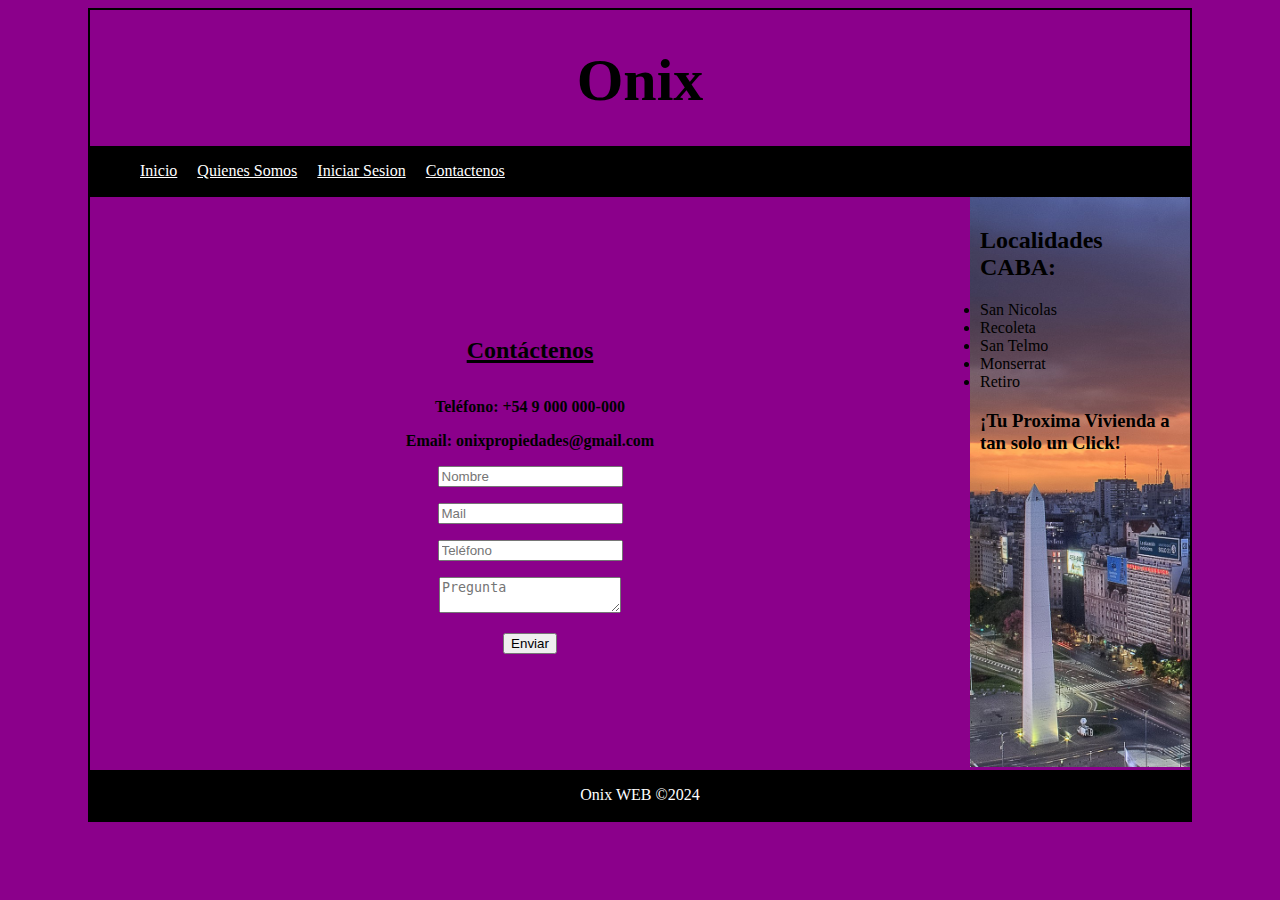
==== contactenos.html @ 03c37c91 "Add files via upload" ====
<!DOCTYPE html>
<html lang="en">
<head>
    <meta charset="UTF-8">
    <meta name="viewport" content="width=device-width, initial-scale=1.0">
    <title>Inmobiliaria Onix</title>
    <link rel="StyleSheet" href="estilos1.css" type="text/css">
</head>
<body>
    <div id="container">
        <header>
            <h1>Onix</h1>
        </header>
        <nav>
           <ul>
            <li>
                <a href="index.html">
                    Inicio
                </a>
            </li>
            <li>
                <a href="quienessomos.html">
                    Quienes Somos
                </a>
            </li>
            <li>
                <a href="iniciarsesion.html">
                    Iniciar Sesion
                </a>
            </li>
            <li>
                <a href="contactenos.html">
                    Contactenos
                </a>
            </li>
           </ul>
        </nav>

        <div class="clearfix"></div>


        <section id="content">

            <article class="article">
            <h1><b><u><p align=center><font size="5">Contáctenos</font> </p></u></b></h1>
            <p> <b>Teléfono: +54 9 000 000-000
            </b></p>
            <p> <b>
                Email: onixpropiedades@gmail.com
            </b></p>
            <p><form class="contact-form" action="X" method="get"></p>
            <p><input type="text" name="name" placeholder="Nombre"></p>
            <p><input type="text" name="mail" placeholder="Mail"></p>
            <p><input type="text" name="asunto" placeholder="Teléfono"></p>
            <p><textarea name="mensaje" placeholder="Pregunta"></textarea></p>
            <p><button type="submit" name="submit">Enviar</button></p>
            </form>
            </article>

        </section>



        <aside>
            <h2>Localidades CABA:</h2>
            <li>
                San Nicolas
            </li>
            <li>
                Recoleta
            </li>
            <li>
                San Telmo
            </li>
            <li>
                Monserrat
            </li>
            <li>
                Retiro
            </li>
            <h3>¡Tu Proxima Vivienda a tan solo un Click!</h3>
        </aside>

        <div class="clearfix"></div>

        <footer>
            Onix WEB &copy;2024
        </footer>
    </div>
    
</body>
</html>
---- estilos1.css ----
body{
    background:darkmagenta;
}

#container{
    width:1100px;
    margin: 0px auto;
    border: 2px solid black;
    background: darkmagenta;
}

header{
    height: 80px;
    width: 100%;
    margin: 0px;
    text-align: center;
    line-height: 60px;
    font-size: 30px;
    background: darkmagenta;
}

nav{
    background:black;
    height: 50px;
    border-bottom: 1px solid black;
}

a{
    color:white
}

a:hover{
    color: red;
}

nav ul li{
    float: left;
    list-style:none;
    margin: 10px;
    line-height: 30px;
}

.clearfix{
    clear:both;
}

#content{
    float:left;
    width: 80%;
    min-height: 500px;
}

article{
    text-align: center;
    padding: 100px 20px;
    position: relative;
}

aside{
    float:left;
    width: calc(20% - 20px);
    height: 550px;
    padding: 10px;
    background-image: url(obelisco.jpg);
    background-size: 100%;
}

footer{
    background: black;
    color: white;
    text-align: center;
    height: 50px;
    line-height: 50px;
}

.image-container {
    position: relative;
    display: flex;
    align-items: center;
    justify-content: center;
  }
  
.image-container img {
    max-width: 100%;
    height: auto;
  }

.button {
    width: 500px;
    height: auto;
    margin: 50px auto;
    text-align: center;
    border: 1px solid #120404;
    border-radius: 20px;
    box-shadow: rgb(23, 3, 3) 5px 5px;
    background: #2ac2c2;
    margin-top: 20px; /* Ajusta el margen superior del botón */
  }

#content2 {
    float:center;
    width: 80%;
    height: 400px;
    position: relative;
    overflow: hidden; /* Asegura que la imagen no se desborde del contenedor */
    margin-top: 50px;
}

#content2 img {
    position: absolute;
    left: 0;
    top: 0;
}

.button a {
    font-size: 40px; /* Tamaño original del texto */
}
.button a:hover {
    font-size: 50px; /* Tamaño del texto al pasar el mouse */
}
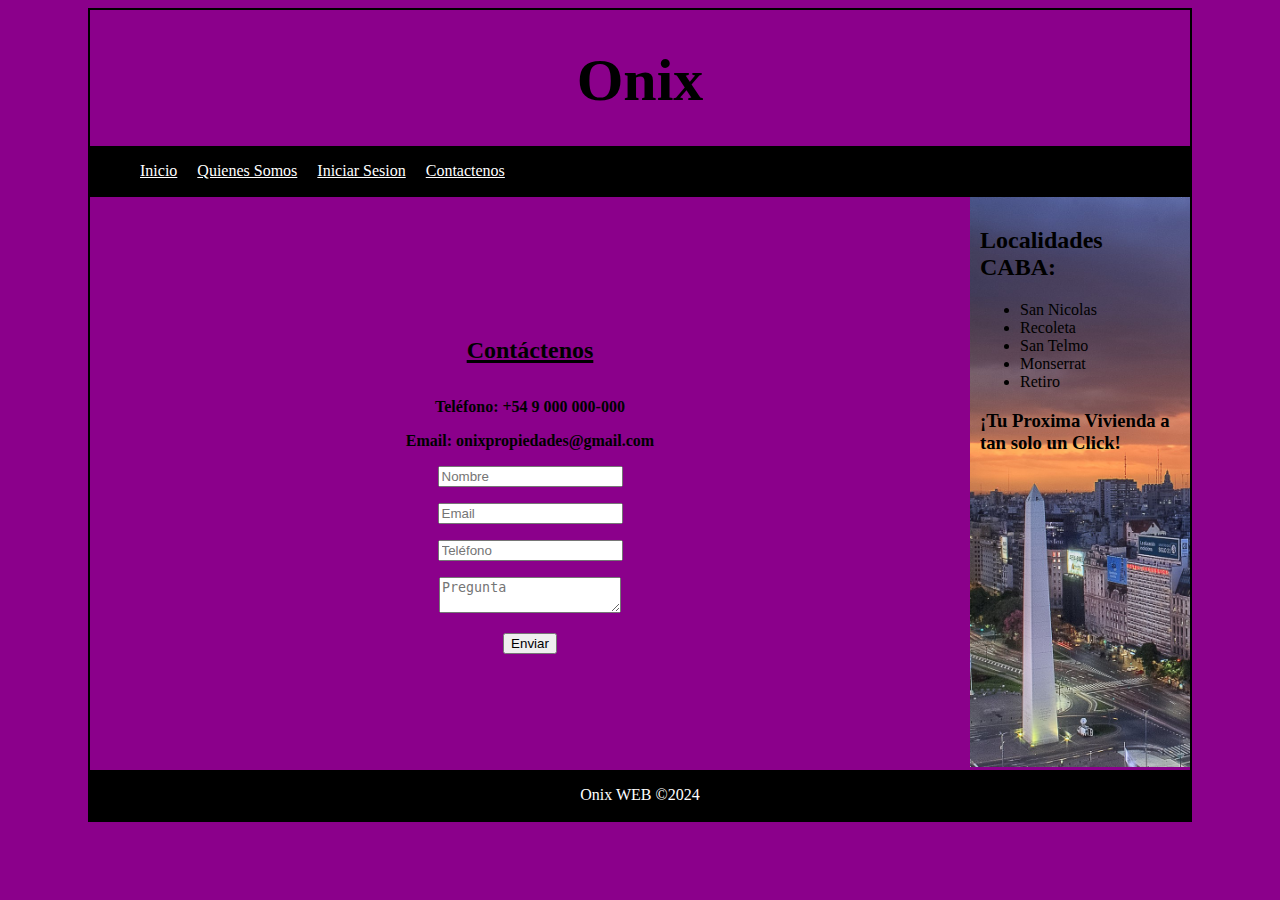
==== commit c21577f8: "contactenos.html" ====
--- a/contactenos.html
+++ b/contactenos.html
@@ -5,6 +5,53 @@
     <meta name="viewport" content="width=device-width, initial-scale=1.0">
     <title>Inmobiliaria Onix</title>
     <link rel="StyleSheet" href="estilos1.css" type="text/css">
+    <script>
+        function validateForm(event) {
+            event.preventDefault();
+            var form = document.forms['contactForm'];
+            var inputs = form.getElementsByTagName('input');
+            var textarea = form.getElementsByTagName('textarea')[0];
+            var allFieldsFilled = true;
+            var i = 0;
+
+            while (i < inputs.length) {
+                switch (inputs[i].name) {
+                    case 'name':
+                        if (inputs[i].value === '') {
+                            alert('Nombre es requerido.');
+                            allFieldsFilled = false;
+                        }
+                        break;
+                    case 'mail':
+                        if (inputs[i].value === '') {
+                            alert('Email es requerido.');
+                            allFieldsFilled = false;
+                        }
+                        break;
+                    case 'asunto':
+                        if (inputs[i].value === '') {
+                            alert('Teléfono es requerido.');
+                            allFieldsFilled = false;
+                        }
+                        break;
+                }
+                i++;
+            }
+
+            if (textarea.value === '') {
+                alert('Pregunta es requerida.');
+                allFieldsFilled = false;
+            }
+
+            if (allFieldsFilled) {
+                form.submit();
+            }
+        }
+
+        window.onload = function() {
+            document.forms['contactForm'].addEventListener('submit', validateForm);
+        }
+    </script>
 </head>
 <body>
     <div id="container">
@@ -48,12 +95,12 @@
             <p> <b>
                 Email: onixpropiedades@gmail.com
             </b></p>
-            <p><form class="contact-form" action="X" method="get"></p>
-            <p><input type="text" name="name" placeholder="Nombre"></p>
-            <p><input type="text" name="mail" placeholder="Mail"></p>
-            <p><input type="text" name="asunto" placeholder="Teléfono"></p>
-            <p><textarea name="mensaje" placeholder="Pregunta"></textarea></p>
-            <p><button type="submit" name="submit">Enviar</button></p>
+            <form name="contactForm" class="contact-form" action="X" method="get">
+                <p><input type="text" name="name" placeholder="Nombre"></p>
+                <p><input type="text" name="mail" placeholder="Email"></p>
+                <p><input type="text" name="asunto" placeholder="Teléfono"></p>
+                <p><textarea name="mensaje" placeholder="Pregunta"></textarea></p>
+                <p><button type="submit" name="submit">Enviar</button></p>
             </form>
             </article>
 
@@ -63,21 +110,13 @@
 
         <aside>
             <h2>Localidades CABA:</h2>
-            <li>
-                San Nicolas
-            </li>
-            <li>
-                Recoleta
-            </li>
-            <li>
-                San Telmo
-            </li>
-            <li>
-                Monserrat
-            </li>
-            <li>
-                Retiro
-            </li>
+            <ul>
+                <li>San Nicolas</li>
+                <li>Recoleta</li>
+                <li>San Telmo</li>
+                <li>Monserrat</li>
+                <li>Retiro</li>
+            </ul>
             <h3>¡Tu Proxima Vivienda a tan solo un Click!</h3>
         </aside>
 
@@ -89,4 +128,4 @@
     </div>
     
 </body>
-</html>+</html>
--- a/estilos1.css
+++ b/estilos1.css
@@ -94,7 +94,7 @@
     border-radius: 20px;
     box-shadow: rgb(23, 3, 3) 5px 5px;
     background: #2ac2c2;
-    margin-top: 20px; /* Ajusta el margen superior del botón */
+    margin-top: 20px; 
   }
 
 #content2 {
@@ -102,7 +102,7 @@
     width: 80%;
     height: 400px;
     position: relative;
-    overflow: hidden; /* Asegura que la imagen no se desborde del contenedor */
+    overflow: hidden; 
     margin-top: 50px;
 }
 
@@ -113,8 +113,8 @@
 }
 
 .button a {
-    font-size: 40px; /* Tamaño original del texto */
+    font-size: 40px; 
 }
 .button a:hover {
-    font-size: 50px; /* Tamaño del texto al pasar el mouse */
-}+    font-size: 50px; 
+}
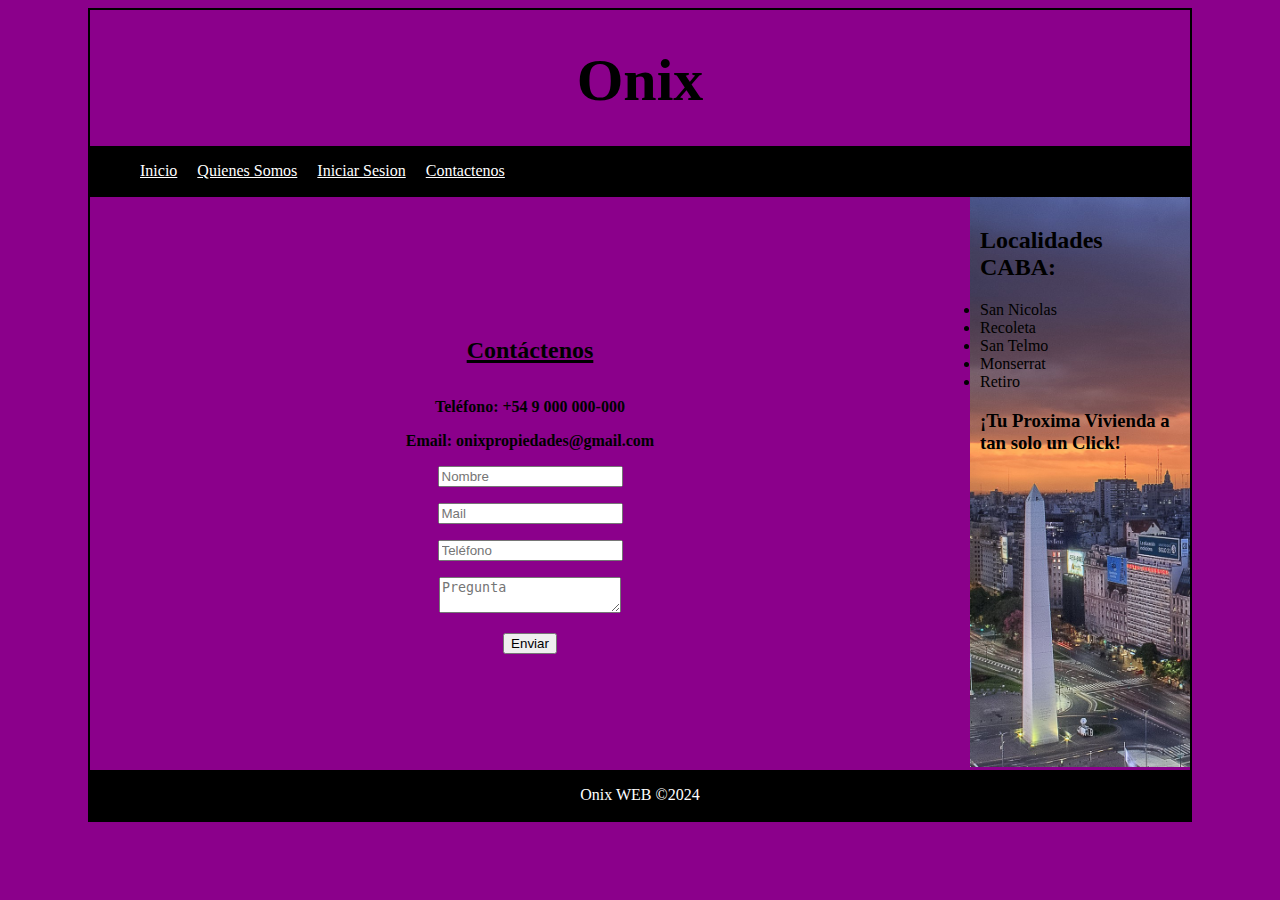
==== commit 3f4f9fed: "Add files via upload" ====
--- a/contactenos.html
+++ b/contactenos.html
@@ -5,53 +5,6 @@
     <meta name="viewport" content="width=device-width, initial-scale=1.0">
     <title>Inmobiliaria Onix</title>
     <link rel="StyleSheet" href="estilos1.css" type="text/css">
-    <script>
-        function validateForm(event) {
-            event.preventDefault();
-            var form = document.forms['contactForm'];
-            var inputs = form.getElementsByTagName('input');
-            var textarea = form.getElementsByTagName('textarea')[0];
-            var allFieldsFilled = true;
-            var i = 0;
-
-            while (i < inputs.length) {
-                switch (inputs[i].name) {
-                    case 'name':
-                        if (inputs[i].value === '') {
-                            alert('Nombre es requerido.');
-                            allFieldsFilled = false;
-                        }
-                        break;
-                    case 'mail':
-                        if (inputs[i].value === '') {
-                            alert('Email es requerido.');
-                            allFieldsFilled = false;
-                        }
-                        break;
-                    case 'asunto':
-                        if (inputs[i].value === '') {
-                            alert('Teléfono es requerido.');
-                            allFieldsFilled = false;
-                        }
-                        break;
-                }
-                i++;
-            }
-
-            if (textarea.value === '') {
-                alert('Pregunta es requerida.');
-                allFieldsFilled = false;
-            }
-
-            if (allFieldsFilled) {
-                form.submit();
-            }
-        }
-
-        window.onload = function() {
-            document.forms['contactForm'].addEventListener('submit', validateForm);
-        }
-    </script>
 </head>
 <body>
     <div id="container">
@@ -95,12 +48,12 @@
             <p> <b>
                 Email: onixpropiedades@gmail.com
             </b></p>
-            <form name="contactForm" class="contact-form" action="X" method="get">
-                <p><input type="text" name="name" placeholder="Nombre"></p>
-                <p><input type="text" name="mail" placeholder="Email"></p>
-                <p><input type="text" name="asunto" placeholder="Teléfono"></p>
-                <p><textarea name="mensaje" placeholder="Pregunta"></textarea></p>
-                <p><button type="submit" name="submit">Enviar</button></p>
+            <p><form class="contact-form" action="X" method="get"></p>
+            <p><input type="text" name="name" placeholder="Nombre"></p>
+            <p><input type="text" name="mail" placeholder="Mail"></p>
+            <p><input type="text" name="asunto" placeholder="Teléfono"></p>
+            <p><textarea name="mensaje" placeholder="Pregunta"></textarea></p>
+            <p><button type="submit" name="submit">Enviar</button></p>
             </form>
             </article>
 
@@ -110,13 +63,21 @@
 
         <aside>
             <h2>Localidades CABA:</h2>
-            <ul>
-                <li>San Nicolas</li>
-                <li>Recoleta</li>
-                <li>San Telmo</li>
-                <li>Monserrat</li>
-                <li>Retiro</li>
-            </ul>
+            <li>
+                San Nicolas
+            </li>
+            <li>
+                Recoleta
+            </li>
+            <li>
+                San Telmo
+            </li>
+            <li>
+                Monserrat
+            </li>
+            <li>
+                Retiro
+            </li>
             <h3>¡Tu Proxima Vivienda a tan solo un Click!</h3>
         </aside>
 
@@ -128,4 +89,4 @@
     </div>
     
 </body>
-</html>
+</html>--- a/estilos1.css
+++ b/estilos1.css
@@ -73,12 +73,6 @@
     line-height: 50px;
 }
 
-.image-container {
-    position: relative;
-    display: flex;
-    align-items: center;
-    justify-content: center;
-  }
   
 .image-container img {
     max-width: 100%;
@@ -94,7 +88,7 @@
     border-radius: 20px;
     box-shadow: rgb(23, 3, 3) 5px 5px;
     background: #2ac2c2;
-    margin-top: 20px; 
+    margin-top: 20px;
   }
 
 #content2 {
@@ -117,4 +111,4 @@
 }
 .button a:hover {
     font-size: 50px; 
-}
+}